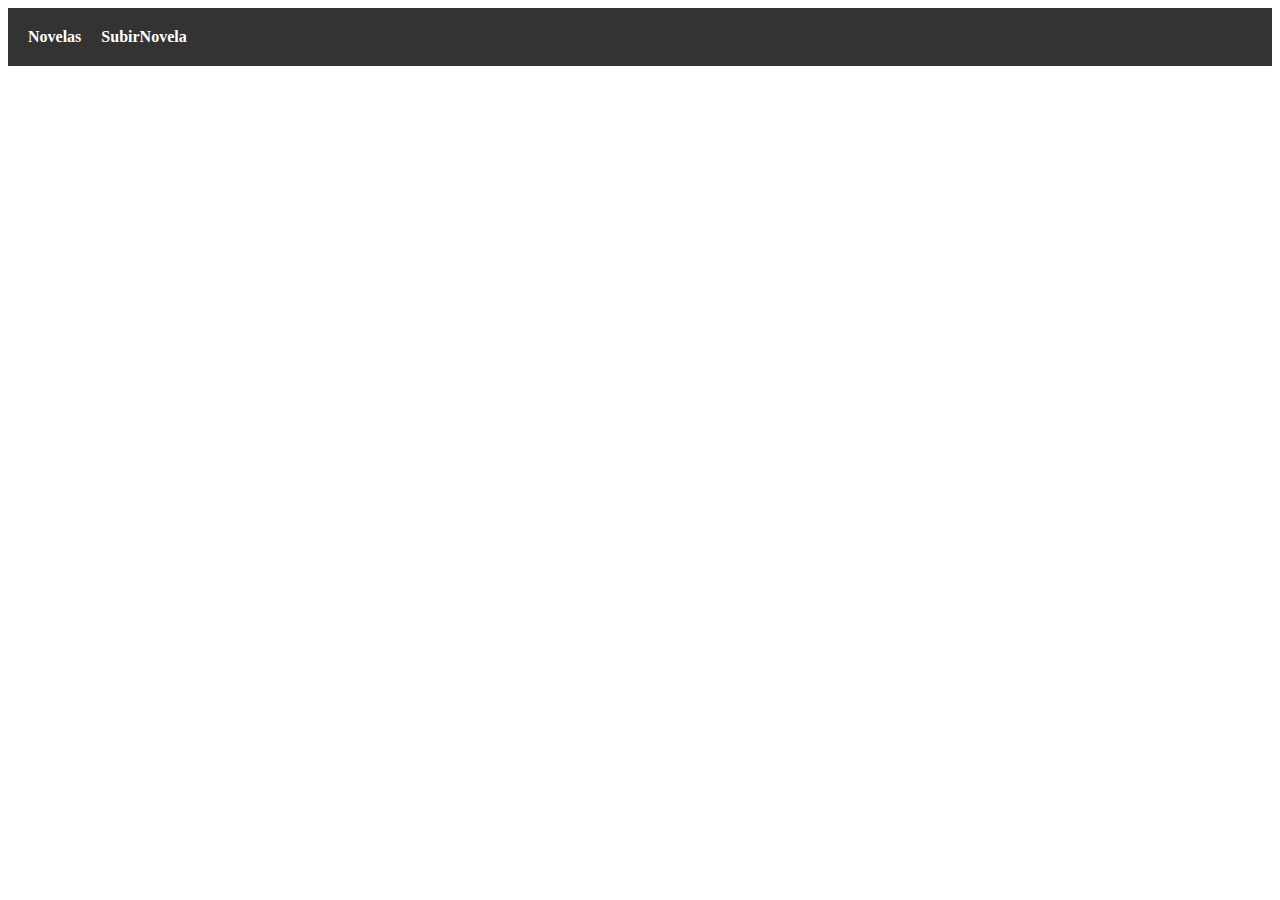
==== Contacto.html @ 8027bfdb "Update and rename SubirNovelas.html to Contacto.html" ====
<!DOCTYPE html>
<html lang="en">
  <head>
    <meta charset="UTF-8" />
    <meta http-equiv="X-UA-Compatible" content="IE=edge" />
    <meta name="viewport" content="width=device-width, initial-scale=1.0" />
    <link rel="stylesheet" href="styles.css" />
    <title>Subi tu novela</title>
  </head>
  <body>
    <nav class="menu">
      <ul>
        <li><a href="index.html">Novelas</a></li>
        <li><a href="Contacto.html">SubirNovela</a></li>
      </ul>
    </nav>
</body>
</html>
---- styles.css ----
.container {
  display: grid;
  grid-template: 100px 1fr 100px / 1fr;
  grid-template-areas: "header" "contenido" "footer";
  grid-gap: 20px;
  height: 100vh;
}

.header {
  grid-area: header;
}

.contenido {
  grid-area: contenido;
  display: grid;
  grid-template-columns: repeat(auto-fit, minmax(200px, 1fr));
  grid-gap: 20px;
}

.imagen {
  width: 200px;
  height: 200px;
  background-color: pink;
  border-radius: 10px;
}

.footer {
  grid-area: footer;
}

.item {
  background-color: pink;
  padding: 10px;
  color: white;
  border-radius: 10px;
}

/* Estilo para el menú */
.menu {
  display: flex;
  justify-content: space-between;
  align-items: center;
  background-color: #333;
  color: white;
  padding: 20px;
}

.menu ul {
  display: flex;
  list-style: none;
  margin: 0;
  padding: 0;
}

.menu ul li {
  margin-right: 20px;
}

.menu ul li a {
  color: white;
  text-decoration: none;
  font-weight: bold;
  font-size: 16px;
  transition: all 0.3s ease;
}

.menu ul li a:hover {
  color: pink;
}

/* Punto de quiebre para dispositivos con un ancho máximo de 600px */
@media only screen and (max-width: 600px) {
  .container {
    grid-template: 60px 1fr 60px / 1fr;
    grid-template-areas: "header" "contenido" "footer";
  }
}

/* Punto de quiebre para dispositivos con un ancho mínimo de 600px y máximo de 992px */
@media only screen and (min-width: 600px) and (max-width: 992px) {
  .container {
    grid-template: 100px 1fr 100px / 1fr;
    grid-template-areas: "header" "contenido" "footer";
  }
}

/* Punto de quiebre para dispositivos con un ancho mínimo de 992px */
@media only screen and (min-width: 992px) {
  .container {
    grid-template: 100px 1fr 100px / 400px 1fr;
    grid-template-areas: "header header" "contenido contenido" "footer footer";
  }
}
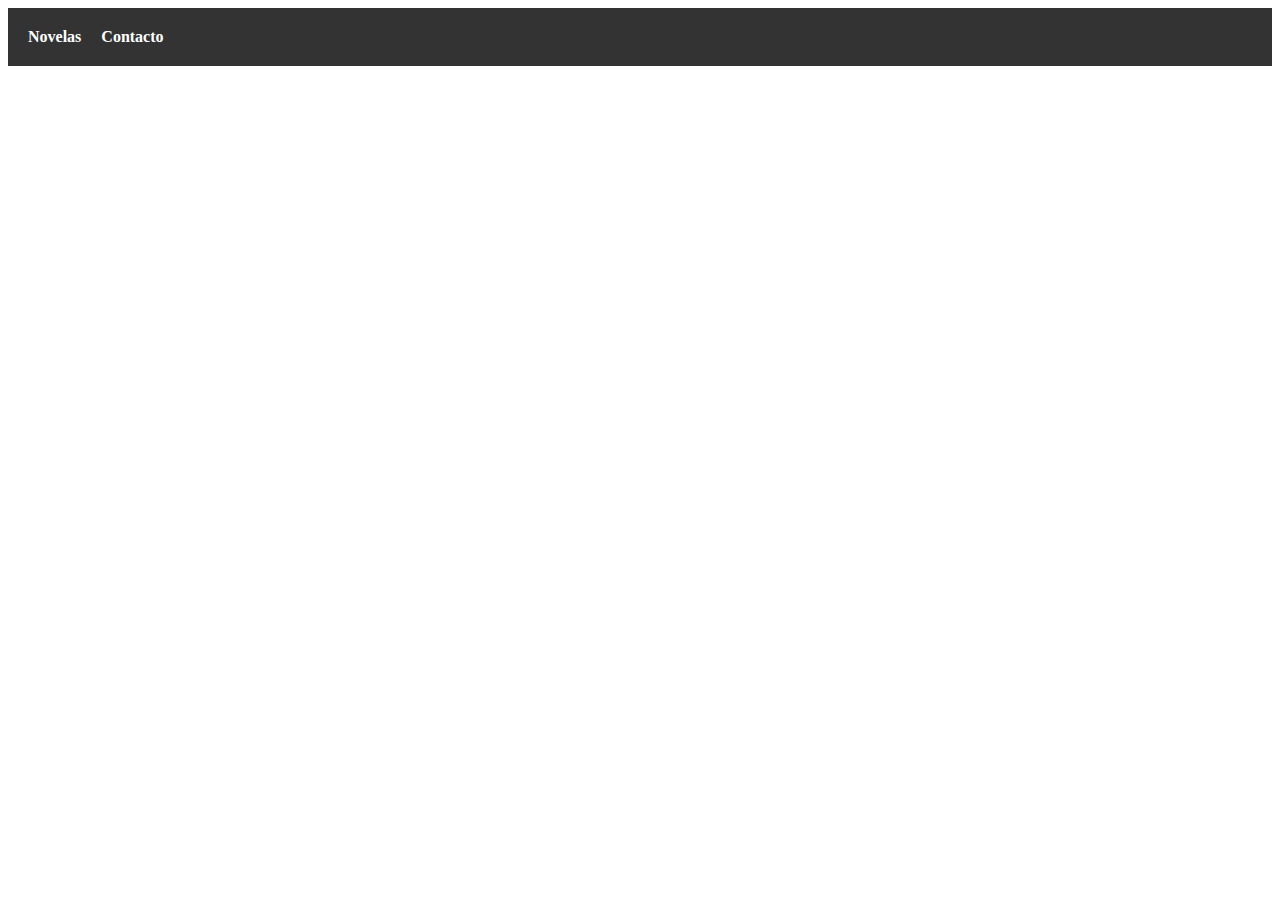
==== commit 573076f3: "Update Contacto.html" ====
--- a/Contacto.html
+++ b/Contacto.html
@@ -11,7 +11,7 @@
     <nav class="menu">
       <ul>
         <li><a href="index.html">Novelas</a></li>
-        <li><a href="Contacto.html">SubirNovela</a></li>
+        <li><a href="Contacto.html">Contacto</a></li>
       </ul>
     </nav>
 </body>
